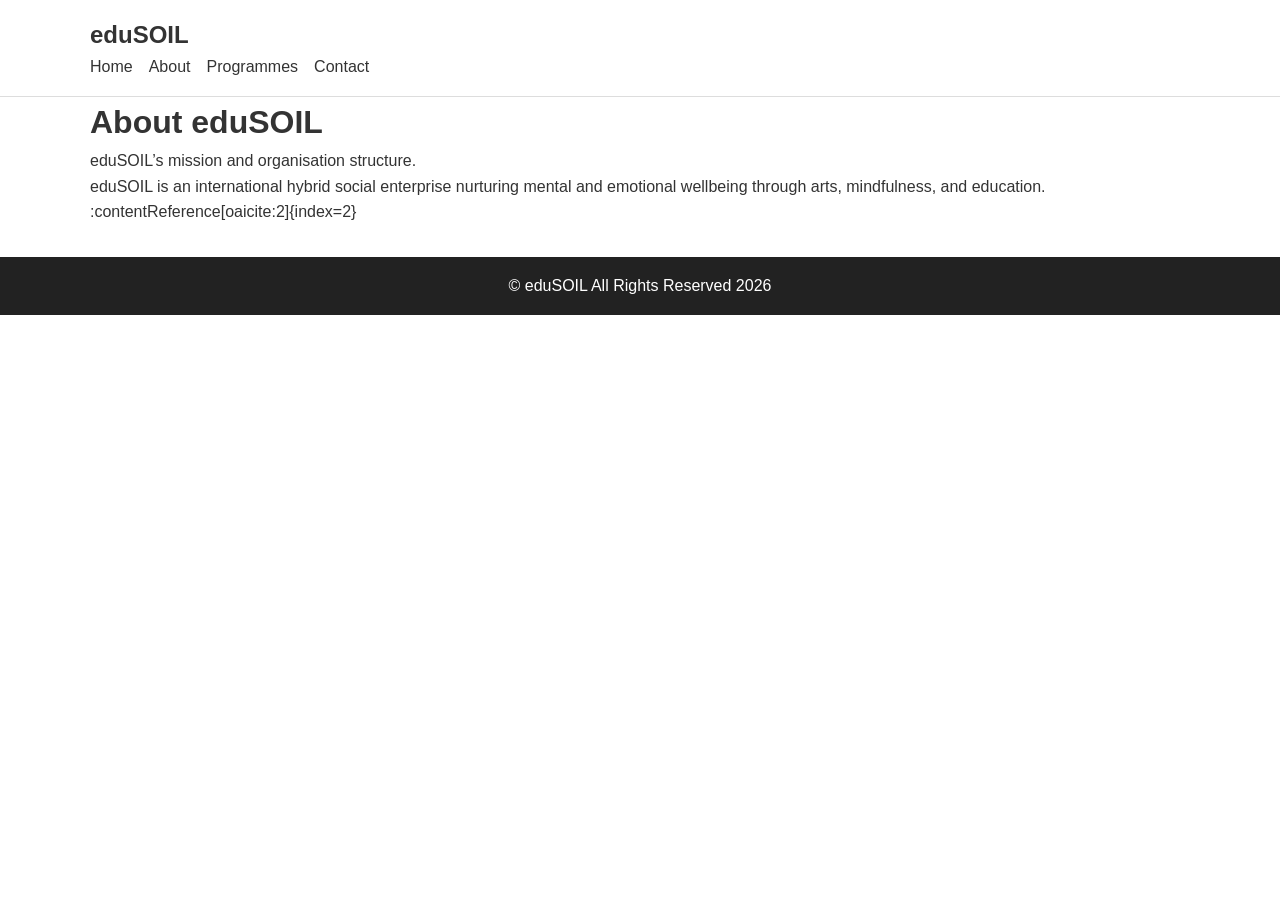
==== about.html @ d6eb6260 "project replicate" ====
<!DOCTYPE html>
<html lang="en">
<head>
<meta charset="UTF-8">
<meta name="viewport" content="width=device-width,initial-scale=1.0">
<title>About eduSOIL</title>
<link rel="stylesheet" href="css/styles.css">
</head>
<body>
  <header class="main-header">
    <div class="container">
      <a href="index.html" class="logo">eduSOIL</a>
      <nav class="nav" id="navMenu">
        <a href="index.html">Home</a>
        <a href="about.html">About</a>
        <a href="programmes.html">Programmes</a>
        <a href="contact.html">Contact</a>
      </nav>
      <button class="nav-toggle" id="navToggle">☰</button>
    </div>
  </header>

  <main class="container">
    <h1>About eduSOIL</h1>
    <p>eduSOIL’s mission and organisation structure.</p>
    <p>
      eduSOIL is an international hybrid social enterprise nurturing mental and emotional wellbeing through arts, mindfulness, and education. :contentReference[oaicite:2]{index=2}
    </p>
  </main>

  <footer class="main-footer">
    <p>© eduSOIL All Rights Reserved 2026</p>
  </footer>

<script src="js/scripts.js"></script>
</body>
</html>
---- css/styles.css ----
/* BASIC RESET */
* { margin: 0; padding: 0; box-sizing: border-box; }
body { font-family: Arial, sans-serif; line-height: 1.6; color: #333; }

.container { width: 90%; max-width: 1100px; margin: 0 auto; }

/* HEADER */
.main-header {
  background: #fff;
  padding: 1rem 0;
  border-bottom: 1px solid #ddd;
}
.logo { font-size: 1.5rem; font-weight: bold; margin-right: 2rem; text-decoration: none; color: #333; }
.nav { display: flex; gap: 1rem; }
.nav a { text-decoration: none; color: #333; }
.nav-toggle { display: none; font-size: 1.8rem; background: none; border: none; }

@media (max-width: 768px) {
  .nav { display: none; flex-direction: column; }
  .nav-toggle { display: block; }
}

/* HERO */
.hero {
  background: #efefef;
  padding: 4rem 0;
  text-align: center;
}
.hero-content h1 { font-size: 2.5rem; }

/* FOOTER */
.main-footer {
  background: #222;
  color: #fff;
  text-align: center;
  padding: 1rem 0;
  margin-top: 2rem;
}
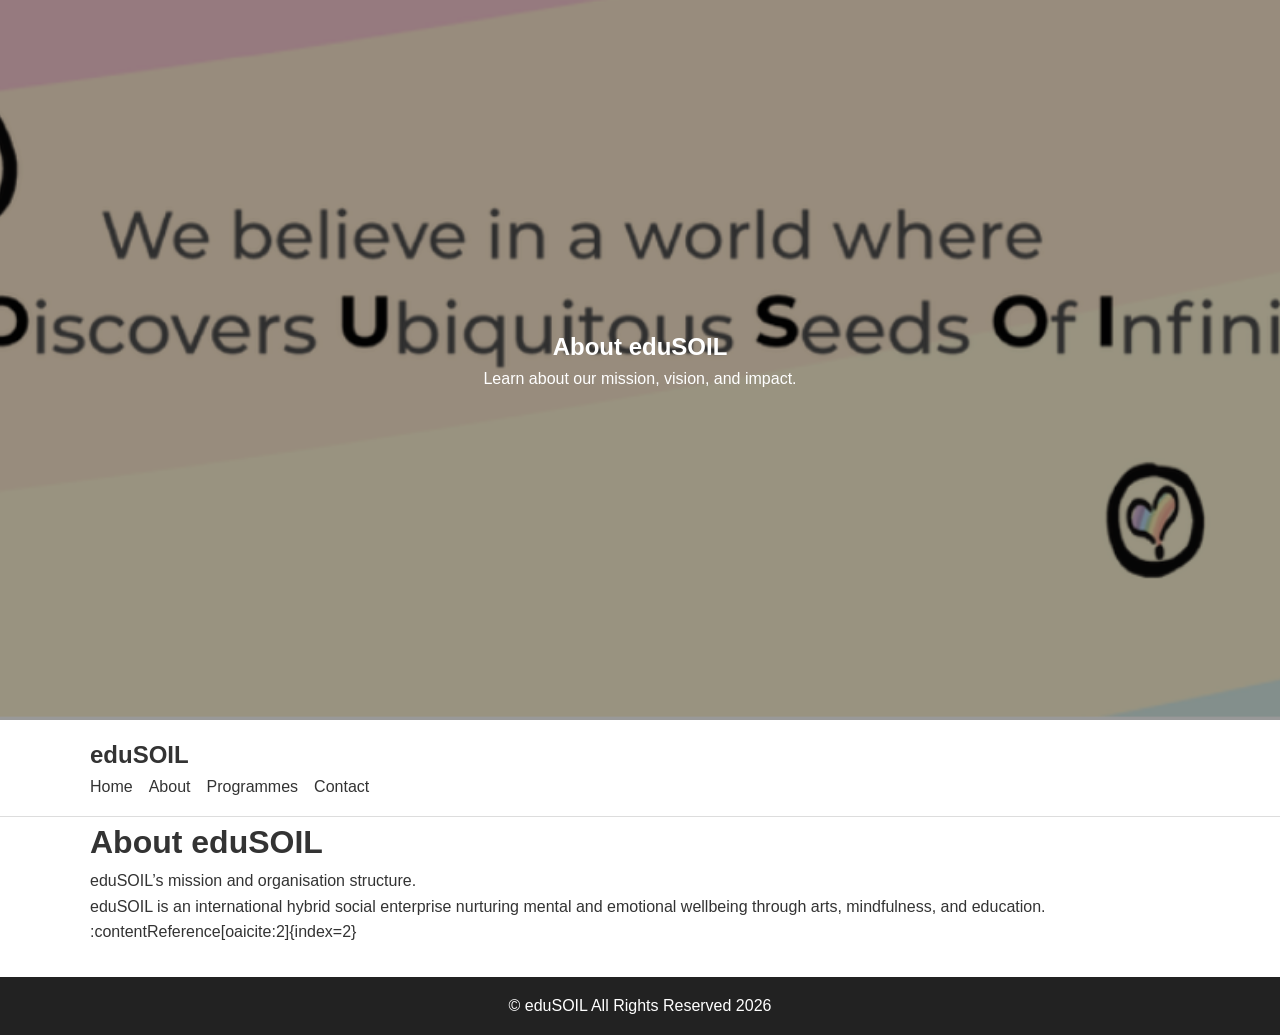
==== commit 85073058: "images_added" ====
--- a/about.html
+++ b/about.html
@@ -7,6 +7,13 @@
 <link rel="stylesheet" href="css/styles.css">
 </head>
 <body>
+    <section class="hero hero-about">
+        <div class="hero-content">
+            <h1>About eduSOIL</h1>
+            <p>Learn about our mission, vision, and impact.</p>
+        </div>
+    </section>
+
   <header class="main-header">
     <div class="container">
       <a href="index.html" class="logo">eduSOIL</a>
--- a/css/styles.css
+++ b/css/styles.css
@@ -21,12 +21,43 @@
 }
 
 /* HERO */
+/* Common hero styles */
 .hero {
-  background: #efefef;
-  padding: 4rem 0;
+  position: relative;
+  height: 80vh;
+  display: flex;
+  align-items: center;
+  justify-content: center;
   text-align: center;
+  color: #fff;
+  background-size: cover;
+  background-position: center;
 }
-.hero-content h1 { font-size: 2.5rem; }
+
+.hero::after {
+  content: '';
+  position: absolute;
+  top: 0; left: 0; right: 0; bottom: 0;
+  background-color: rgba(0,0,0,0.4); /* overlay for readability */
+}
+
+.hero-content {
+  position: relative;
+  z-index: 1;
+}
+
+/* Unique images per page */
+.hero-home {
+  background-image: url('../images/hero-home.jpg');
+}
+
+.hero-about {
+  background-image: url('../images/hero-about.jpg');
+}
+
+.hero-programmes {
+  background-image: url('../images/hero-programmes.jpg');
+}
 
 /* FOOTER */
 .main-footer {
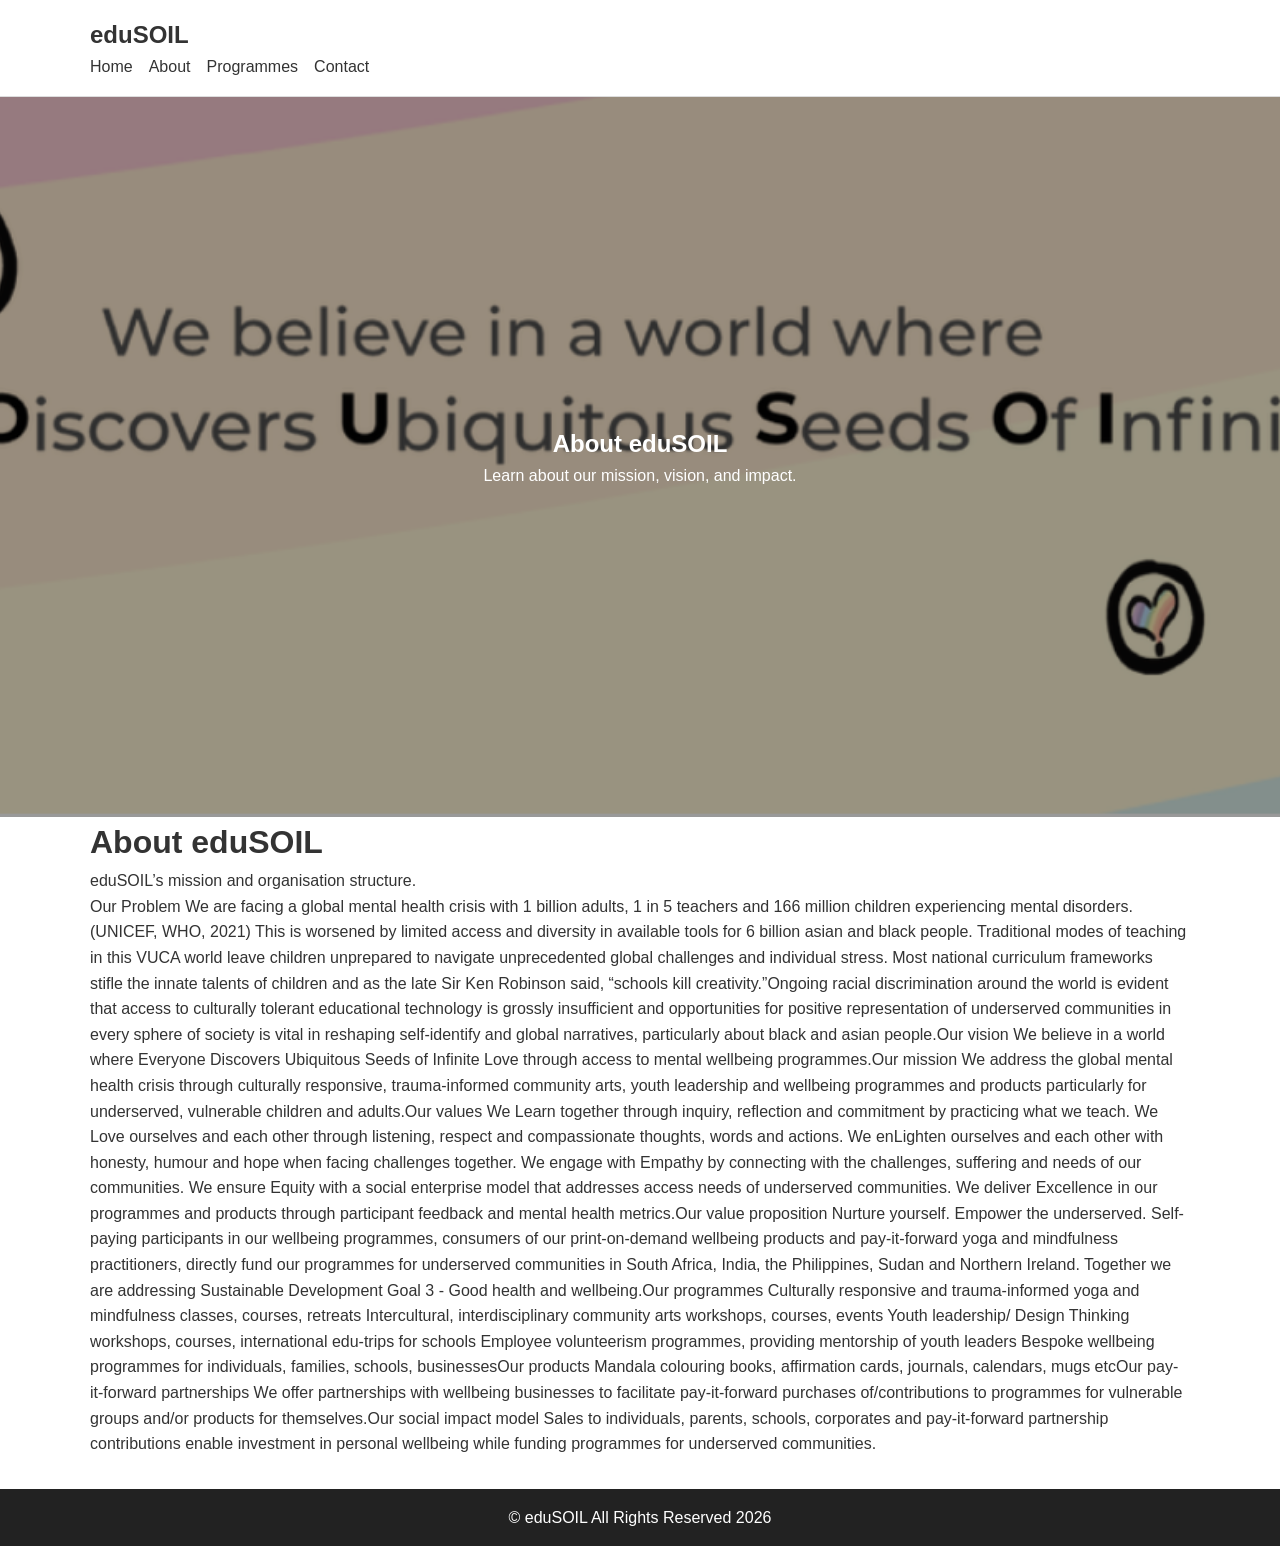
==== commit 5bb035e9: "image_updates" ====
--- a/about.html
+++ b/about.html
@@ -7,13 +7,6 @@
 <link rel="stylesheet" href="css/styles.css">
 </head>
 <body>
-    <section class="hero hero-about">
-        <div class="hero-content">
-            <h1>About eduSOIL</h1>
-            <p>Learn about our mission, vision, and impact.</p>
-        </div>
-    </section>
-
   <header class="main-header">
     <div class="container">
       <a href="index.html" class="logo">eduSOIL</a>
@@ -27,11 +20,59 @@
     </div>
   </header>
 
+    <section class="hero hero-about">
+        <div class="hero-content">
+            <h1>About eduSOIL</h1>
+            <p>Learn about our mission, vision, and impact.</p>
+        </div>
+    </section>
+
   <main class="container">
     <h1>About eduSOIL</h1>
     <p>eduSOIL’s mission and organisation structure.</p>
     <p>
-      eduSOIL is an international hybrid social enterprise nurturing mental and emotional wellbeing through arts, mindfulness, and education. :contentReference[oaicite:2]{index=2}
+        Our Problem 
+        We are facing a global mental health crisis with 1 billion adults, 1 in 5 teachers and 166 million children experiencing mental disorders. (UNICEF, WHO, 2021) This is worsened by limited access and diversity in available tools for 6 billion asian and black people.
+
+        Traditional modes of teaching in this VUCA world leave children unprepared to navigate unprecedented global challenges and individual stress. Most national curriculum frameworks stifle the innate talents of children and as the late Sir Ken Robinson said, “schools kill creativity.” 
+        ​
+        Ongoing racial discrimination around the world is evident that access to culturally tolerant educational technology is grossly insufficient and opportunities for positive representation of underserved communities in every sphere of society is vital in reshaping self-identify and global narratives, particularly about black and asian people.  
+
+        ​Our vision
+        We believe in a world where Everyone Discovers Ubiquitous Seeds of Infinite Love through access to mental wellbeing programmes. 
+
+        ​Our mission
+        We address the global mental health crisis through culturally responsive, trauma-informed community arts, youth leadership and wellbeing programmes and products particularly for underserved, vulnerable children and adults.
+
+        ​Our values
+        We Learn together through inquiry, reflection and commitment by practicing what we teach. 
+        We Love ourselves and each other through listening, respect and compassionate thoughts, words and actions.
+        We enLighten ourselves and each other with honesty, humour and hope when facing challenges together.
+        We engage with Empathy by connecting with the challenges, suffering and needs of our communities.
+        We ensure Equity with a social enterprise model that addresses access needs of underserved communities. 
+        We deliver Excellence in our programmes and products through participant feedback and mental health metrics.
+
+        ​Our value proposition
+        Nurture yourself. Empower the underserved.
+
+        Self-paying participants in our wellbeing programmes, consumers of our print-on-demand wellbeing products and pay-it-forward yoga and mindfulness practitioners, directly fund our programmes for underserved communities in South Africa, India, the Philippines, Sudan and Northern Ireland. Together we are addressing Sustainable Development Goal 3 - Good health and wellbeing.
+
+        ​Our programmes
+        Culturally responsive and trauma-informed yoga and mindfulness classes, courses, retreats 
+        Intercultural, interdisciplinary community arts workshops, courses, events 
+        Youth leadership/ Design Thinking workshops, courses, international edu-trips for schools
+        Employee volunteerism programmes, providing mentorship of youth leaders
+        Bespoke wellbeing programmes for individuals, families, schools, businesses
+        ​
+        Our products
+        Mandala colouring books, affirmation cards, journals, calendars, mugs etc 
+
+        ​Our pay-it-forward partnerships
+        We offer partnerships with wellbeing businesses to facilitate pay-it-forward purchases of/contributions to programmes for vulnerable groups and/or products for themselves.
+
+        ​​Our social impact model
+        Sales to individuals, parents, schools, corporates and pay-it-forward partnership contributions enable investment in personal wellbeing ​while funding programmes for underserved communities.  
+
     </p>
   </main>
 
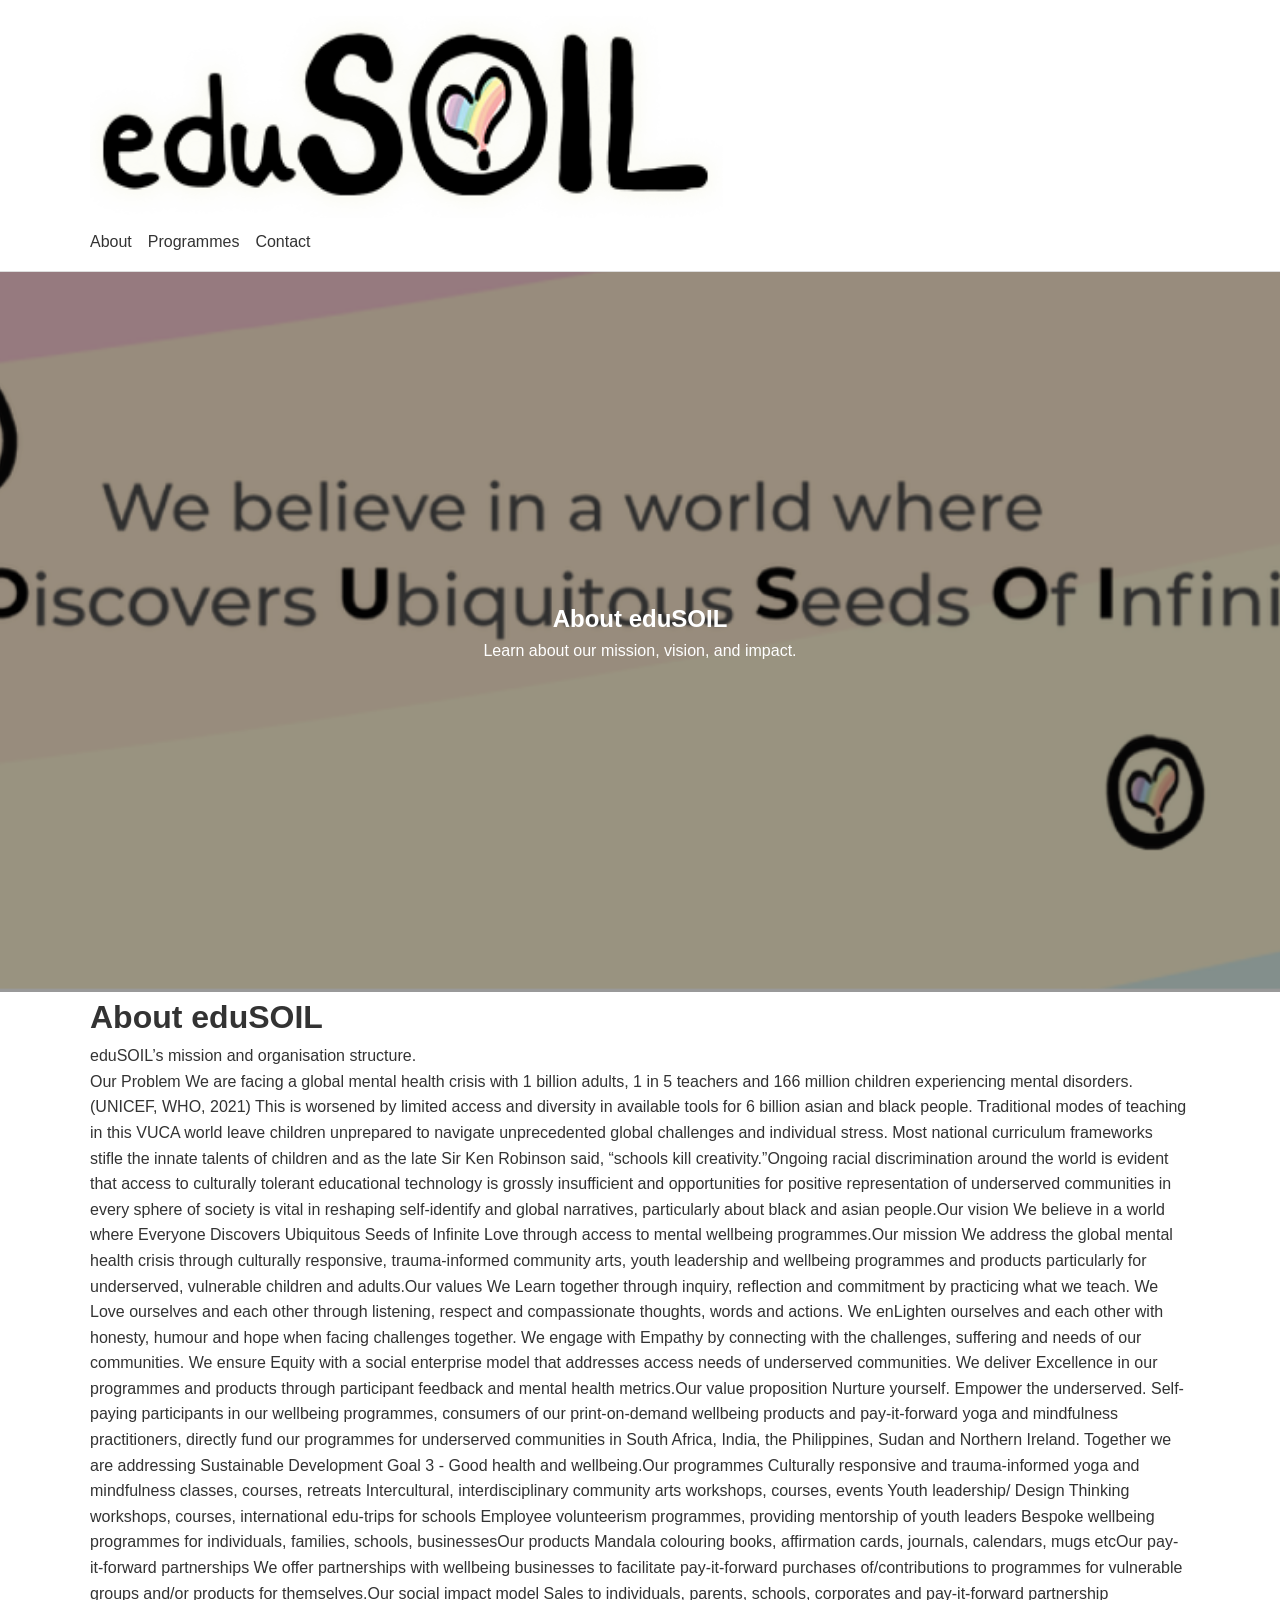
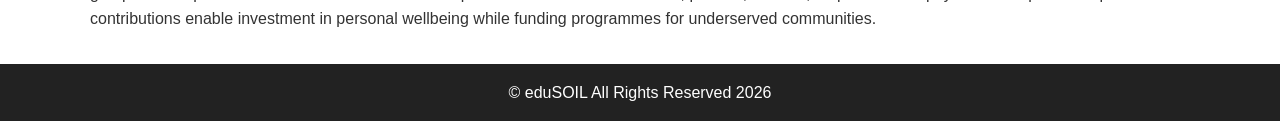
==== commit 5c35cc80: "header update" ====
--- a/about.html
+++ b/about.html
@@ -7,18 +7,26 @@
 <link rel="stylesheet" href="css/styles.css">
 </head>
 <body>
-  <header class="main-header">
-    <div class="container">
-      <a href="index.html" class="logo">eduSOIL</a>
-      <nav class="nav" id="navMenu">
-        <a href="index.html">Home</a>
-        <a href="about.html">About</a>
-        <a href="programmes.html">Programmes</a>
-        <a href="contact.html">Contact</a>
-      </nav>
-      <button class="nav-toggle" id="navToggle">☰</button>
-    </div>
-  </header>
+<header class="main-header">
+  <div class="container header-inner">
+    
+    <!-- Logo on the left -->
+    <a href="index.html" class="logo">
+      <img src="images/logo.png" alt="eduSOIL logo">
+    </a>
+
+    <!-- Navigation on the right -->
+    <nav class="nav" id="navMenu">
+      <a href="about.html">About</a>
+      <a href="programmes.html">Programmes</a>
+      <a href="contact.html">Contact</a>
+    </nav>
+
+    <!-- Mobile menu button -->
+    <button class="nav-toggle" id="navToggle">☰</button>
+
+  </div>
+</header>
 
     <section class="hero hero-about">
         <div class="hero-content">
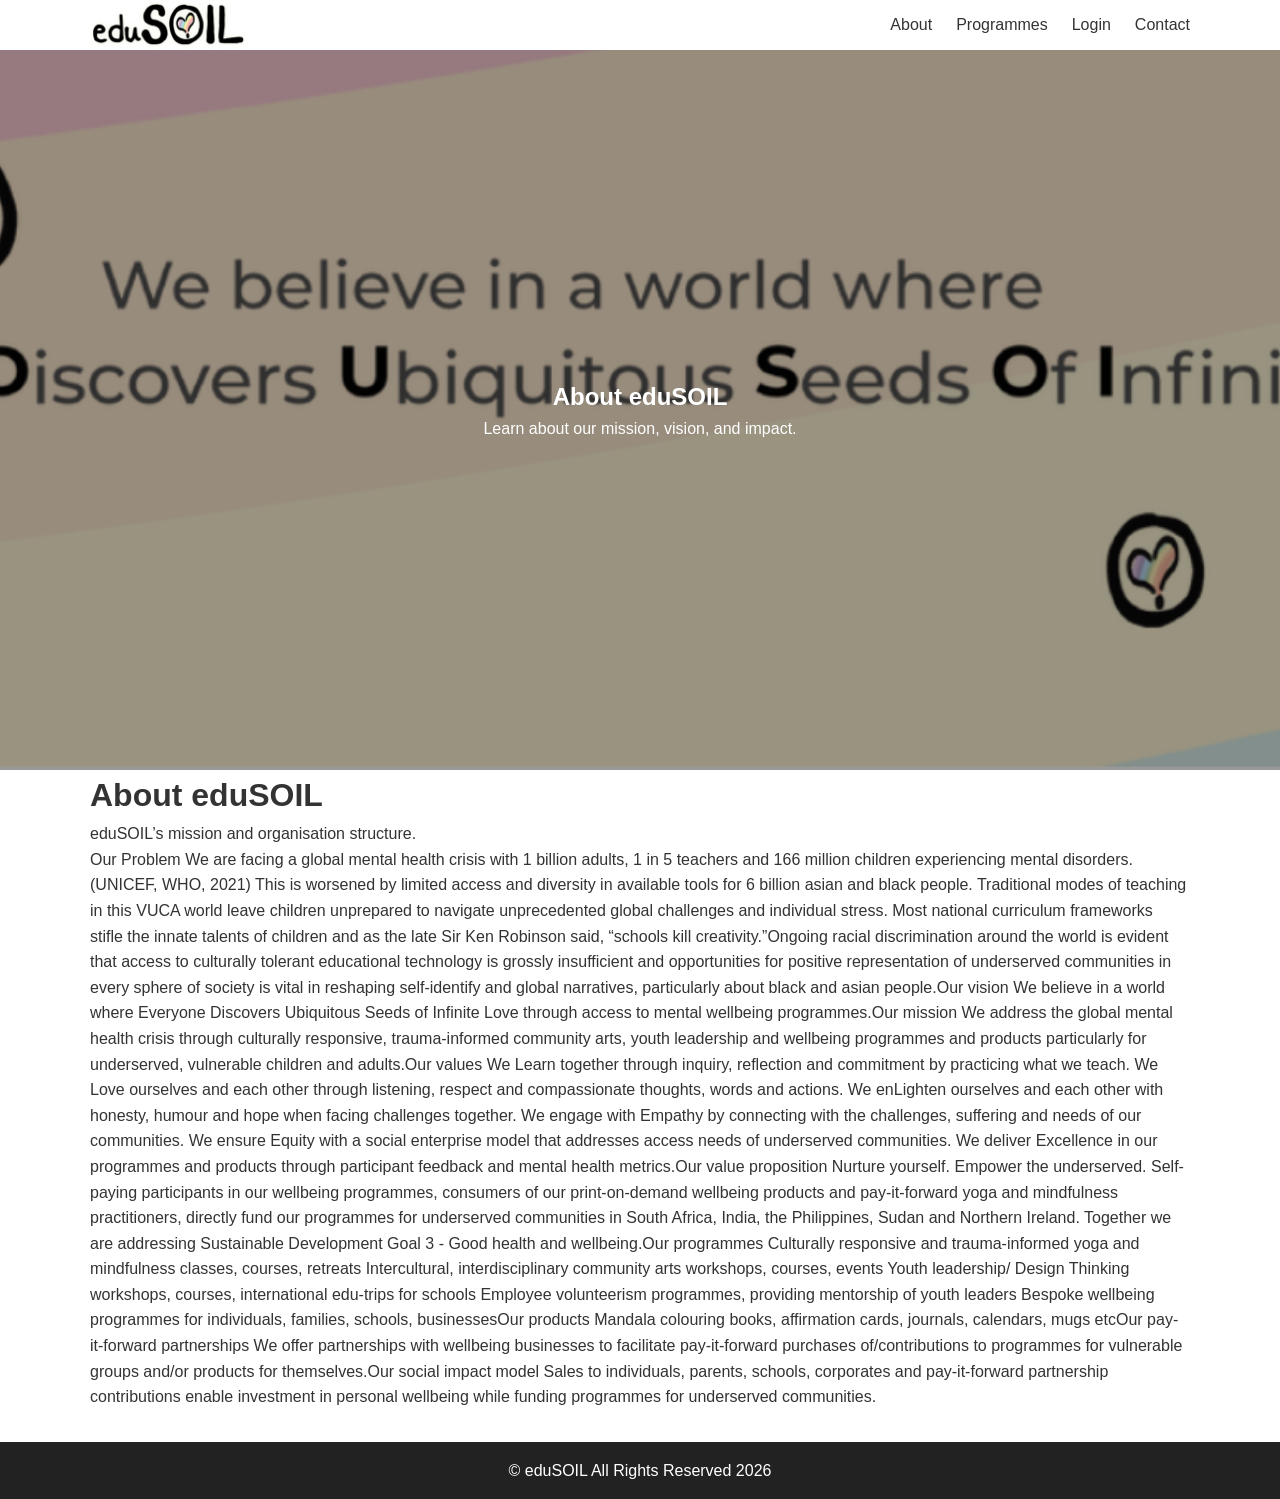
==== commit 4ae91012: "portal page added" ====
--- a/about.html
+++ b/about.html
@@ -19,6 +19,7 @@
     <nav class="nav" id="navMenu">
       <a href="about.html">About</a>
       <a href="programmes.html">Programmes</a>
+      <a href="portal.html">Login</a>
       <a href="contact.html">Contact</a>
     </nav>
 
--- a/css/styles.css
+++ b/css/styles.css
@@ -4,20 +4,69 @@
 
 .container { width: 90%; max-width: 1100px; margin: 0 auto; }
 
-/* HEADER */
+/* HEADER LAYOUT */
 .main-header {
-  background: #fff;
-  padding: 1rem 0;
-  border-bottom: 1px solid #ddd;
+  position: relative;
+  z-index: 1000;
 }
-.logo { font-size: 1.5rem; font-weight: bold; margin-right: 2rem; text-decoration: none; color: #333; }
-.nav { display: flex; gap: 1rem; }
-.nav a { text-decoration: none; color: #333; }
-.nav-toggle { display: none; font-size: 1.8rem; background: none; border: none; }
+
+.header-inner {
+  display: flex;
+  align-items: center;
+  justify-content: space-between;
+}
+
+/* LOGO IMAGE */
+.logo img {
+  height: 50px; /* adjust depending on your logo */
+  width: auto;
+  display: block;
+}
+
+/* NAV RIGHT ALIGN */
+.nav {
+  display: flex;
+  gap: 1.5rem;
+  margin-left: auto; /* pushes it right */
+  align-items: center;
+}
+
+.nav a {
+  text-decoration: none;
+  color: #333;
+  font-weight: 500;
+}
+
+
+/* MOBILE */
+.nav-toggle {
+  display: none;
+  position: relative;
+  z-index: 1100;
+  cursor: pointer;
+}
 
 @media (max-width: 768px) {
-  .nav { display: none; flex-direction: column; }
-  .nav-toggle { display: block; }
+  .nav {
+    transition: all 0.3s ease;
+    position: absolute;
+    top: 70px;
+    right: 0;
+    background: white;
+    flex-direction: column;
+    width: 200px;
+    display: none;
+    padding: 1rem;
+    box-shadow: 0 5px 10px rgba(0,0,0,0.1);
+  }
+
+  .nav.active {
+    display: flex;
+  }
+
+  .nav-toggle {
+    display: block; /* only visible on mobile */
+  }
 }
 
 /* HERO */
@@ -38,7 +87,8 @@
   content: '';
   position: absolute;
   top: 0; left: 0; right: 0; bottom: 0;
-  background-color: rgba(0,0,0,0.4); /* overlay for readability */
+  background-color: rgba(0,0,0,0.4);
+  pointer-events: none;
 }
 
 .hero-content {
@@ -59,6 +109,49 @@
   background-image: url('../images/hero-programmes.jpg');
 }
 
+
+/* PORTAL PAGE */
+.portal {
+  display: flex;
+  align-items: center;
+  justify-content: center;
+  height: 80vh;
+  text-align: center;
+}
+
+.portal-container h1 {
+  margin-bottom: 1rem;
+}
+
+.portal-buttons {
+  margin-top: 2rem;
+  display: flex;
+  gap: 2rem;
+  justify-content: center;
+}
+
+.portal-btn {
+  padding: 1rem 2rem;
+  text-decoration: none;
+  color: white;
+  border-radius: 8px;
+  font-size: 1.2rem;
+  transition: 0.3s;
+}
+
+/* Different styles */
+.portal-btn.student {
+  background: #3498db;
+}
+
+.portal-btn.teacher {
+  background: #2ecc71;
+}
+
+.portal-btn:hover {
+  opacity: 0.85;
+}
+
 /* FOOTER */
 .main-footer {
   background: #222;
